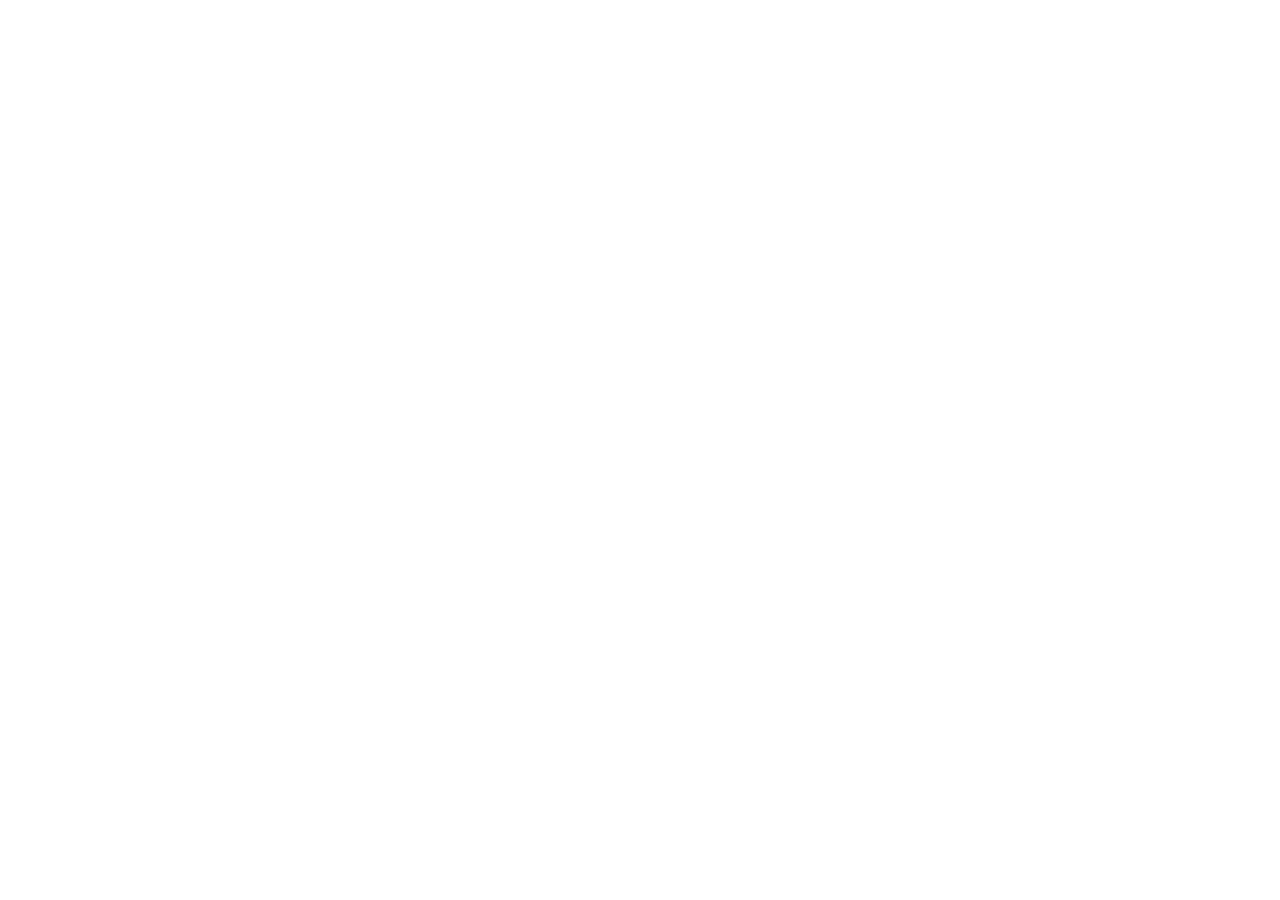
==== page.html @ 989b3665 "added html basics" ====
<!DOCTYPE html>
<html lang="en">
<head>
    <meta charset="UTF-8">
    <meta http-equiv="X-UA-Compatible" content="IE=edge">
    <meta name="viewport" content="width=device-width, initial-scale=1.0">
    <title>Roig's Pokedex</title>
</head>
<body>
    
</body>
</html>
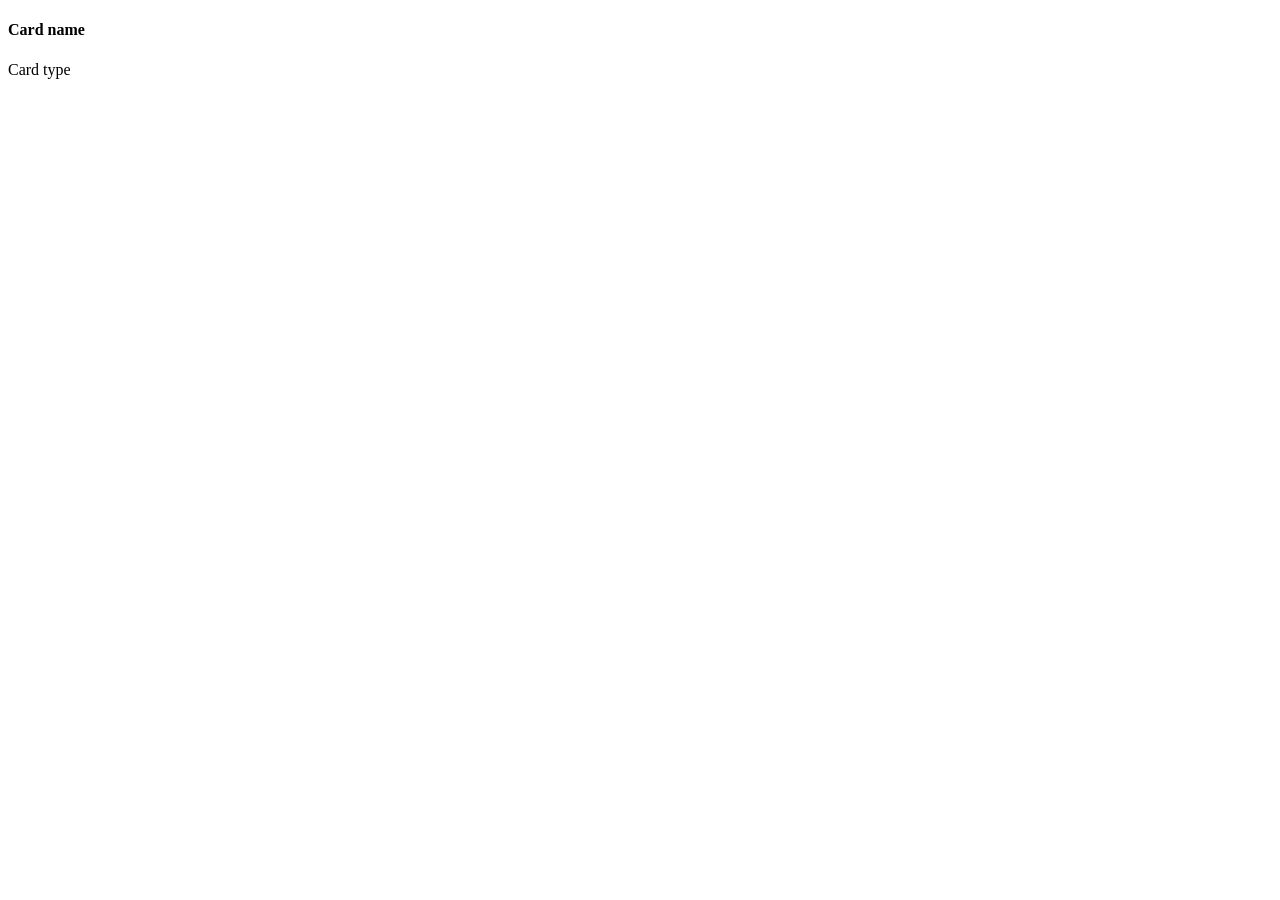
==== commit 5daf6376: "creating cards for pokemon" ====
--- a/page.html
+++ b/page.html
@@ -4,9 +4,17 @@
     <meta charset="UTF-8">
     <meta http-equiv="X-UA-Compatible" content="IE=edge">
     <meta name="viewport" content="width=device-width, initial-scale=1.0">
+    <link rel="stylesheet" href="styles.css">
+    <script src="poke.js" defer></script>
     <title>Roig's Pokedex</title>
 </head>
 <body>
+    <div class="card">
+        <div class="container">
+          <h4><b>Card name</b></h4>
+          <p>Card type</p>
+        </div>
+      </div> 
     
 </body>
 </html>
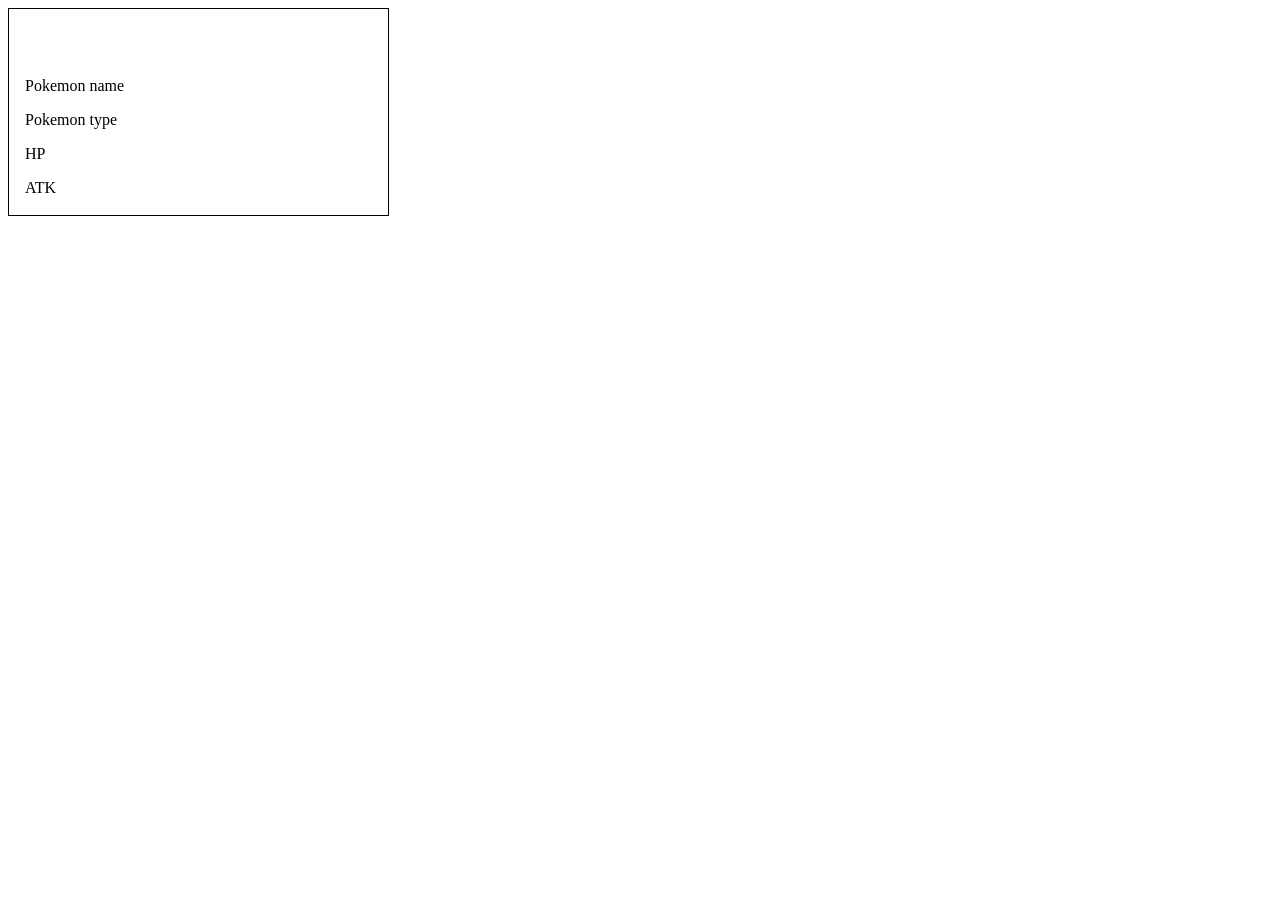
==== commit d8b76219: "furthered edited card and created some CSS for it" ====
--- a/page.html
+++ b/page.html
@@ -8,13 +8,16 @@
     <script src="poke.js" defer></script>
     <title>Roig's Pokedex</title>
 </head>
-<body>
-    <div class="card">
-        <div class="container">
-          <h4><b>Card name</b></h4>
-          <p>Card type</p>
+<div class="card">
+        <div class="header">
+            <p>The Header</p>
         </div>
-      </div> 
-    
+            <div class="container">
+            <p>Pokemon name</p>
+            <p>Pokemon type</p>
+            <p>HP</p>
+            <p>ATK</p>
+        </div>
+    </div>
 </body>
 </html>
--- a/styles.css
+++ b/styles.css
@@ -0,0 +1,16 @@
+.card {
+    width: 30%;
+    display: flex;
+    flex-direction: column;
+    border: 1px black solid;
+}
+
+.header {
+    height: 30%;
+    color: white;
+    text-align: center;
+}
+
+.container {
+    padding: 2px 16px;
+}
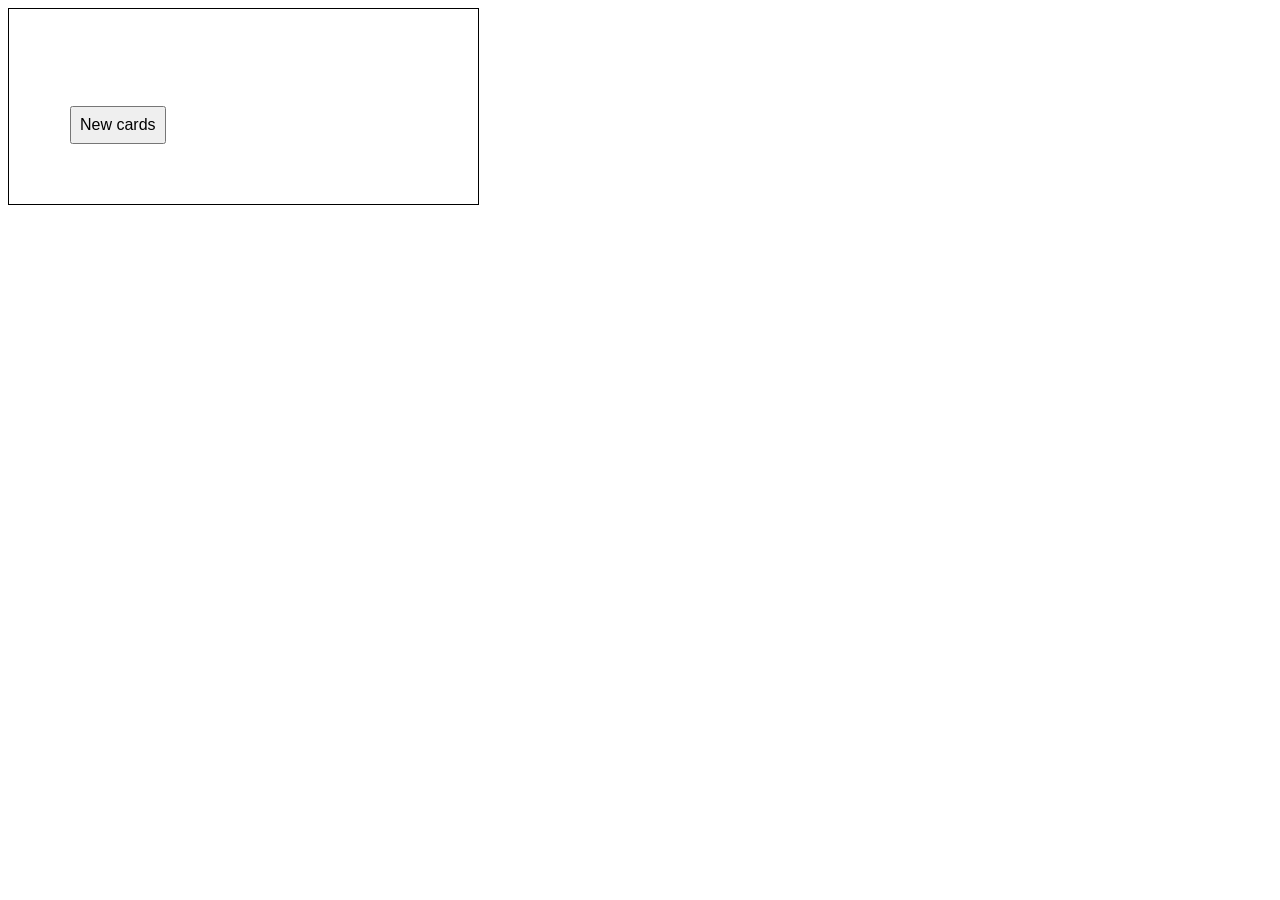
==== commit de891664: "edited html for jquery" ====
--- a/page.html
+++ b/page.html
@@ -6,18 +6,18 @@
     <meta name="viewport" content="width=device-width, initial-scale=1.0">
     <link rel="stylesheet" href="styles.css">
     <script src="poke.js" defer></script>
+    <script src="https://code.jquery.com/jquery-3.6.0.min.js" integrity="sha256-/xUj+3OJU5yExlq6GSYGSHk7tPXikynS7ogEvDej/m4=" crossorigin="anonymous"></script>
     <title>Roig's Pokedex</title>
 </head>
 <div class="card">
         <div class="header">
-            <p>The Header</p>
+            <p>Pokemon</p>
         </div>
             <div class="container">
-            <p>Pokemon name</p>
-            <p>Pokemon type</p>
-            <p>HP</p>
-            <p>ATK</p>
+                <button id="btnRegerate">New cards</button>
+                <div id="mainDiv" class="content" ></div>
         </div>
     </div>
 </body>
+    <script src="poke.js"></script>
 </html>
--- a/styles.css
+++ b/styles.css
@@ -14,3 +14,15 @@
 .container {
     padding: 2px 16px;
 }
+
+
+.card{
+    padding: 45px;
+   
+}
+
+#btnRegerate{
+    padding: 8px;
+    font-size: medium;
+    margin-bottom: 13px;
+}
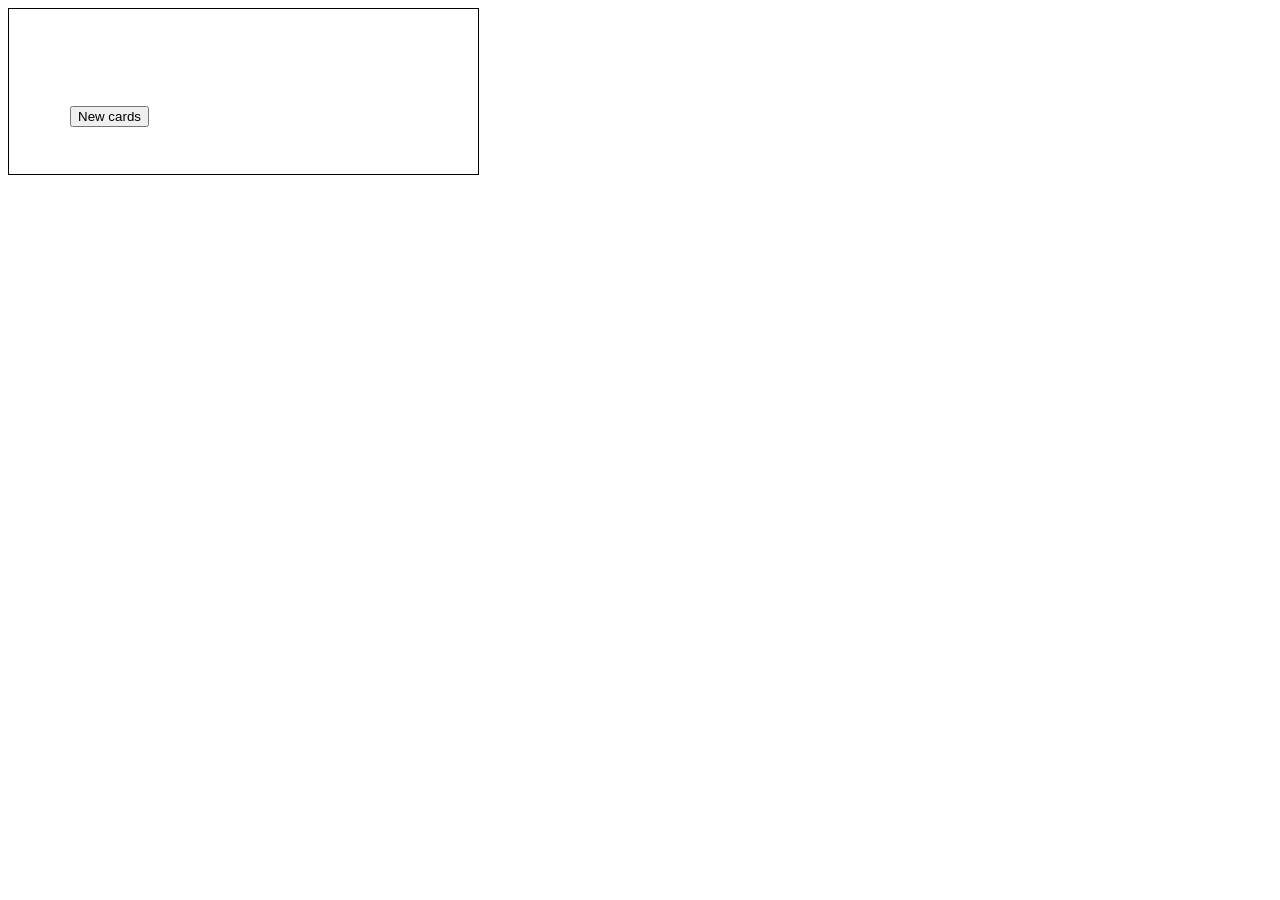
==== commit 0f7f8a6d: "finished the button regeneration for new cards" ====
--- a/page.html
+++ b/page.html
@@ -14,7 +14,7 @@
             <p>Pokemon</p>
         </div>
             <div class="container">
-                <button id="btnRegerate">New cards</button>
+                <button id="btnRegenerate">New cards</button>
                 <div id="mainDiv" class="content" ></div>
         </div>
     </div>
